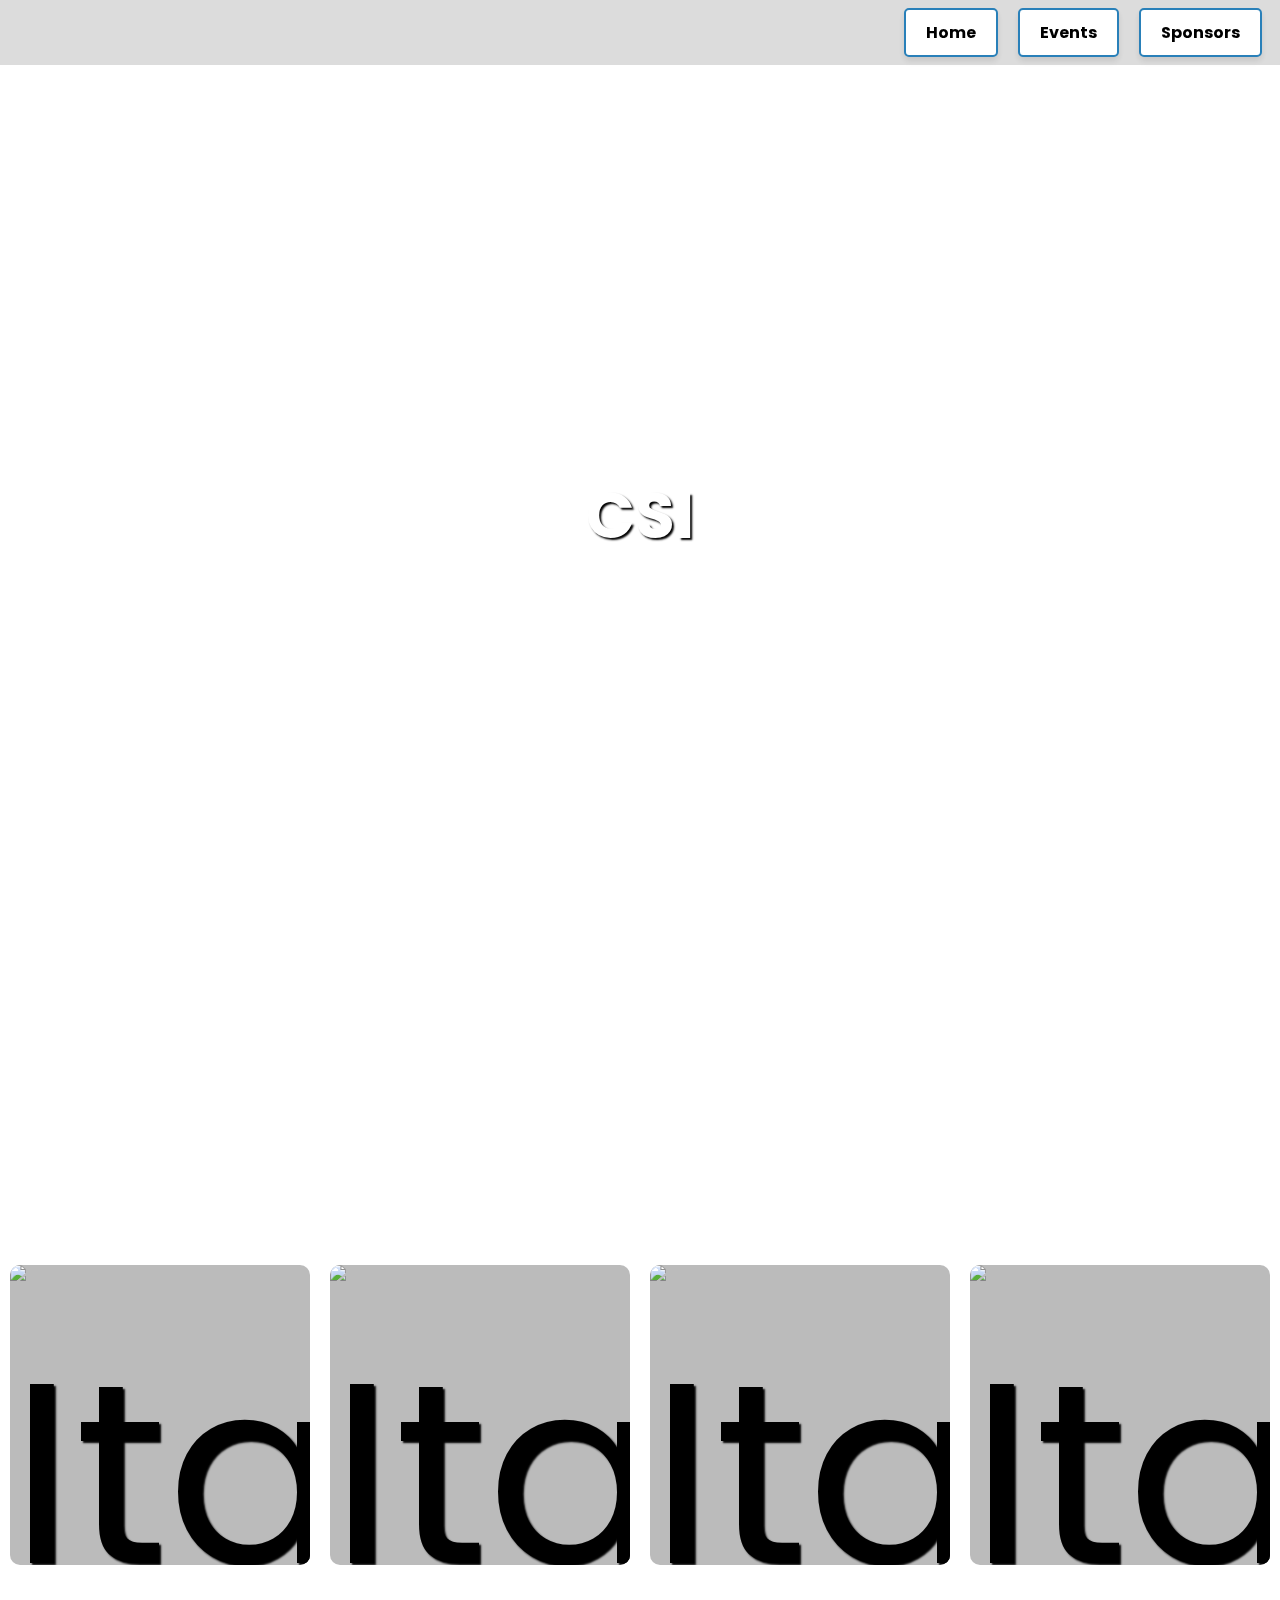
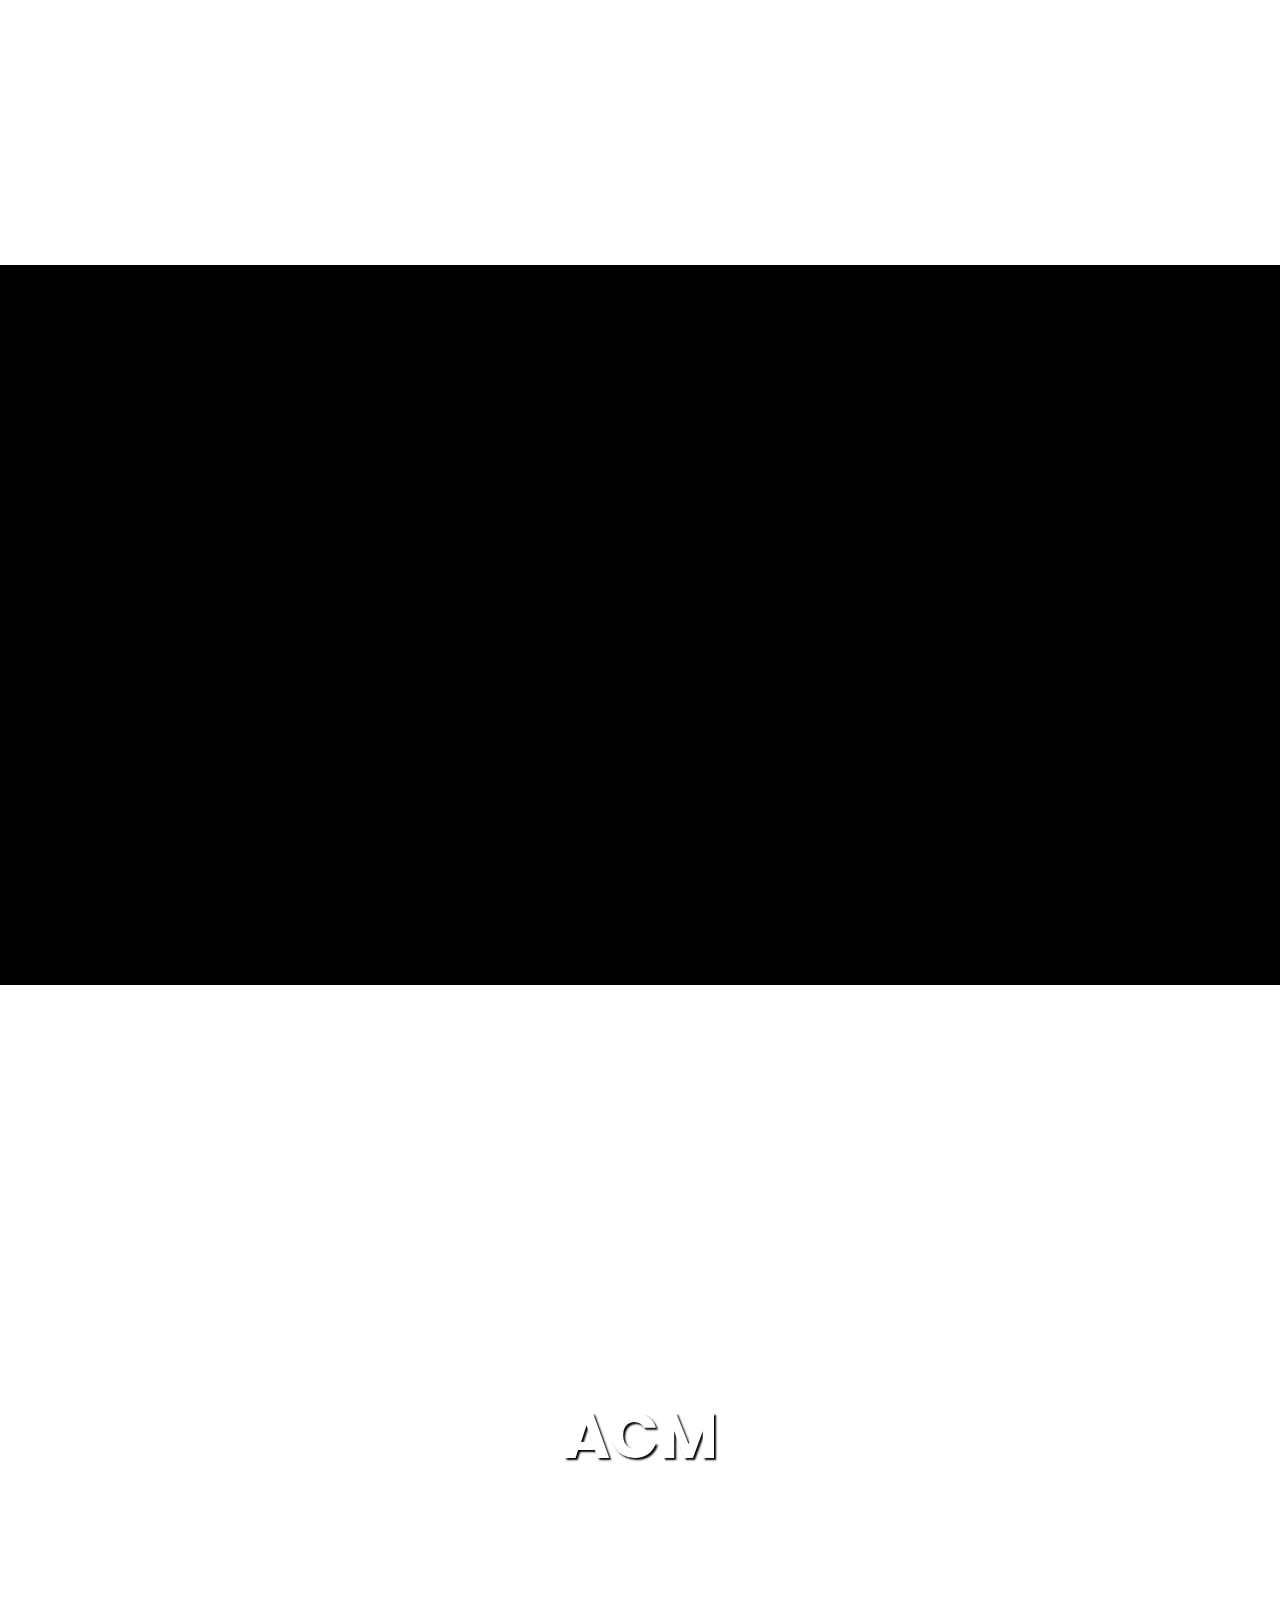
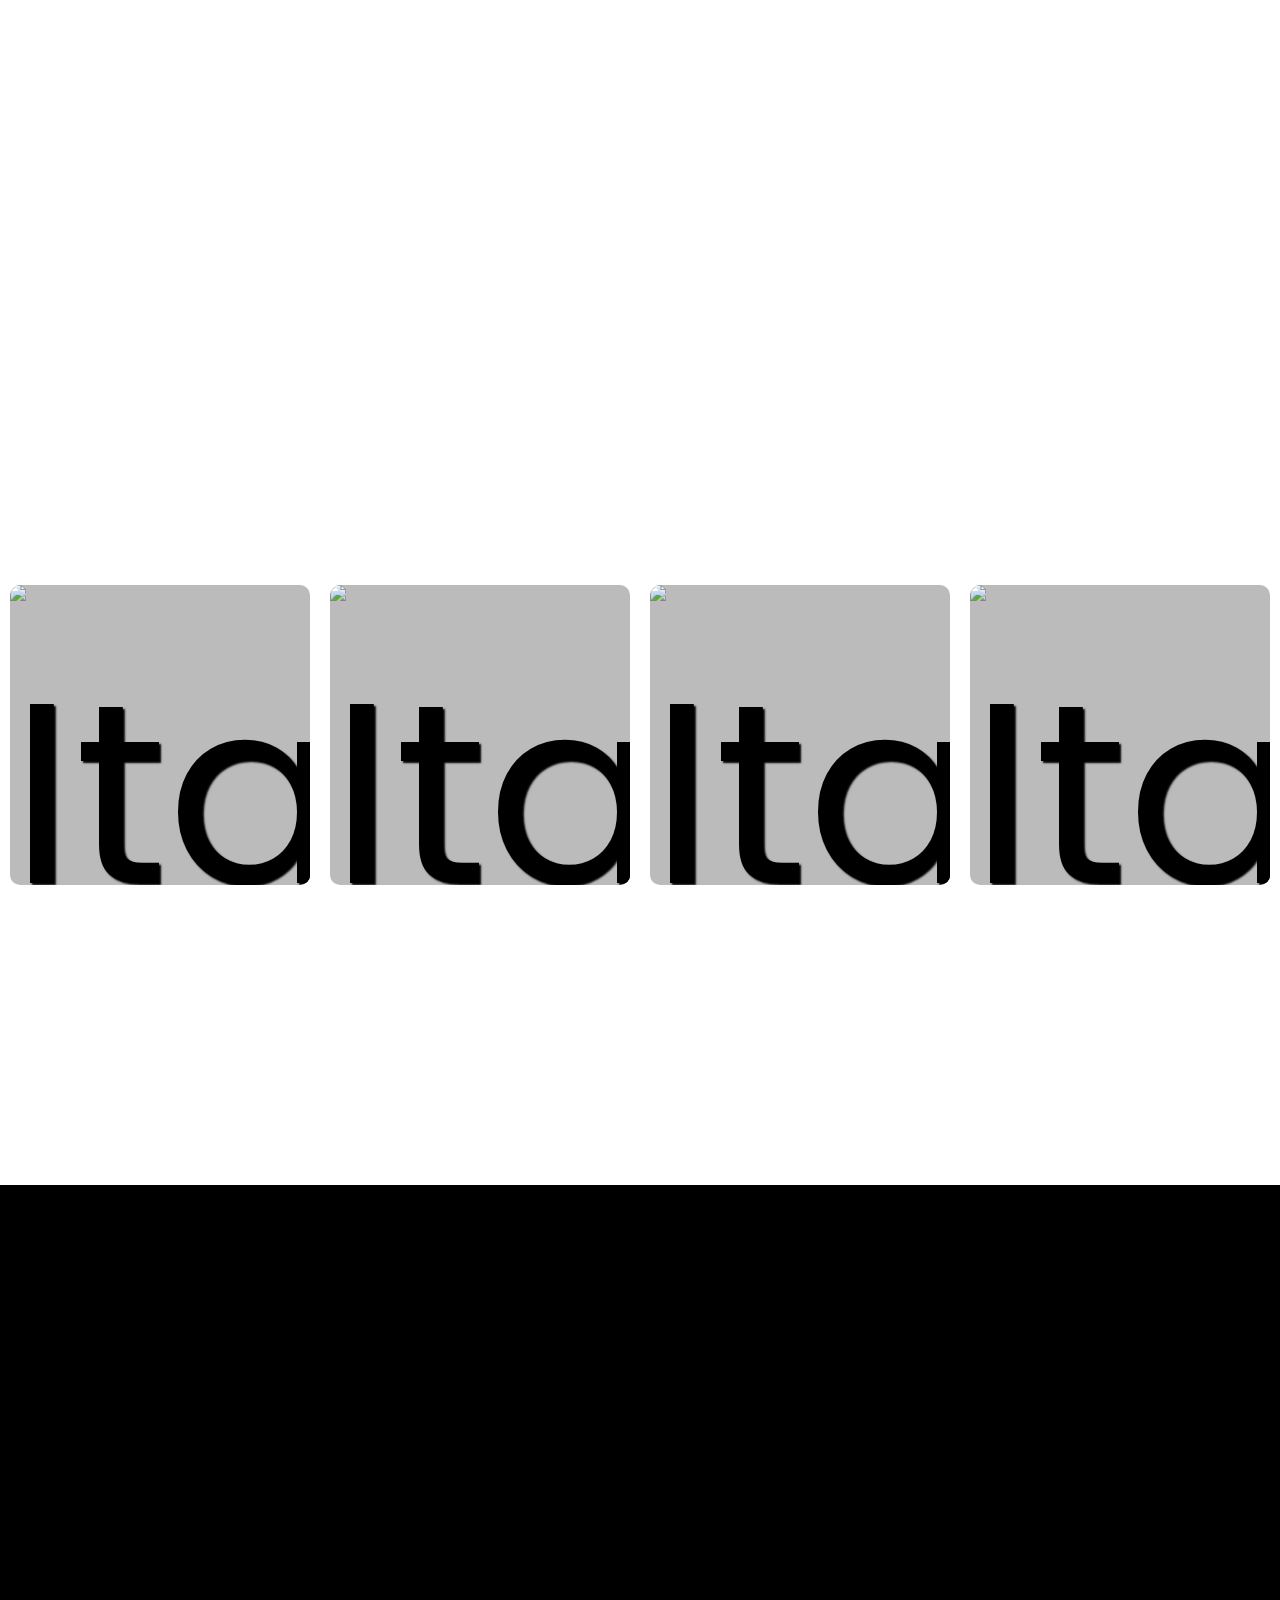
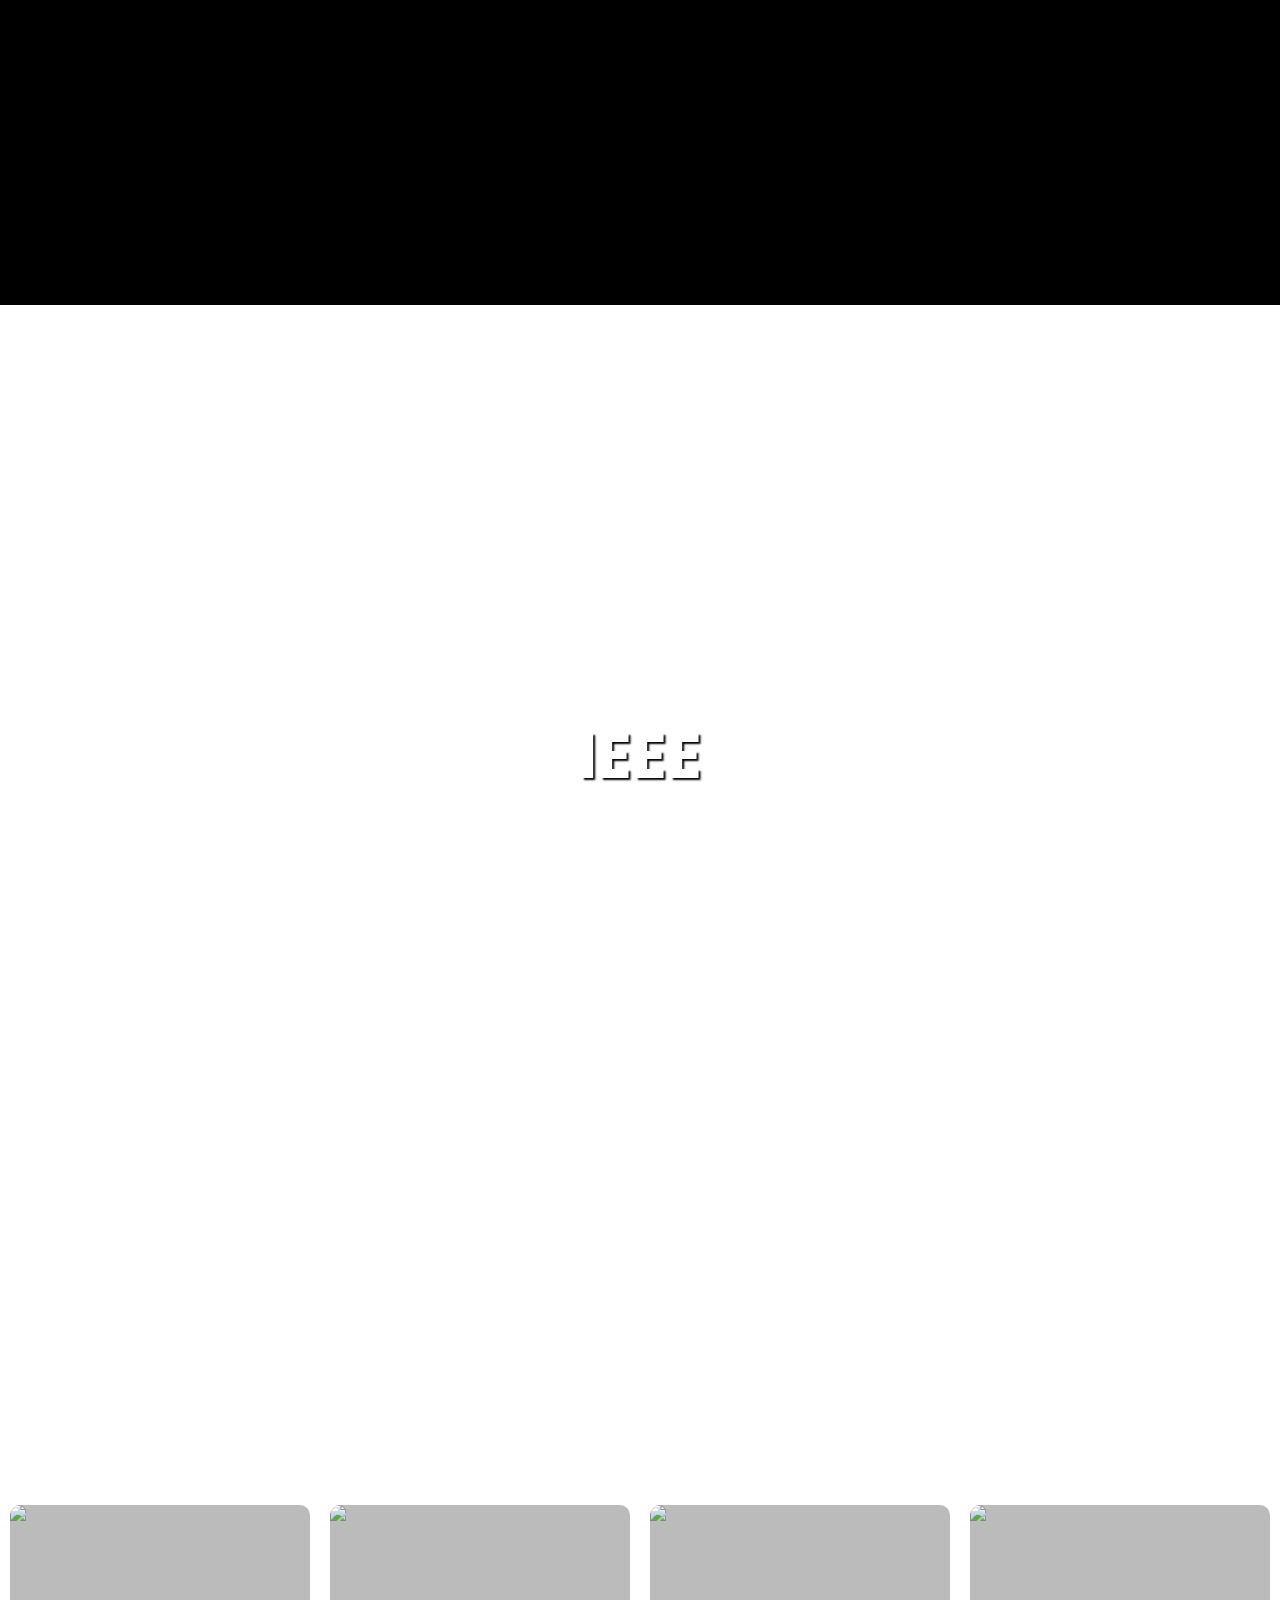
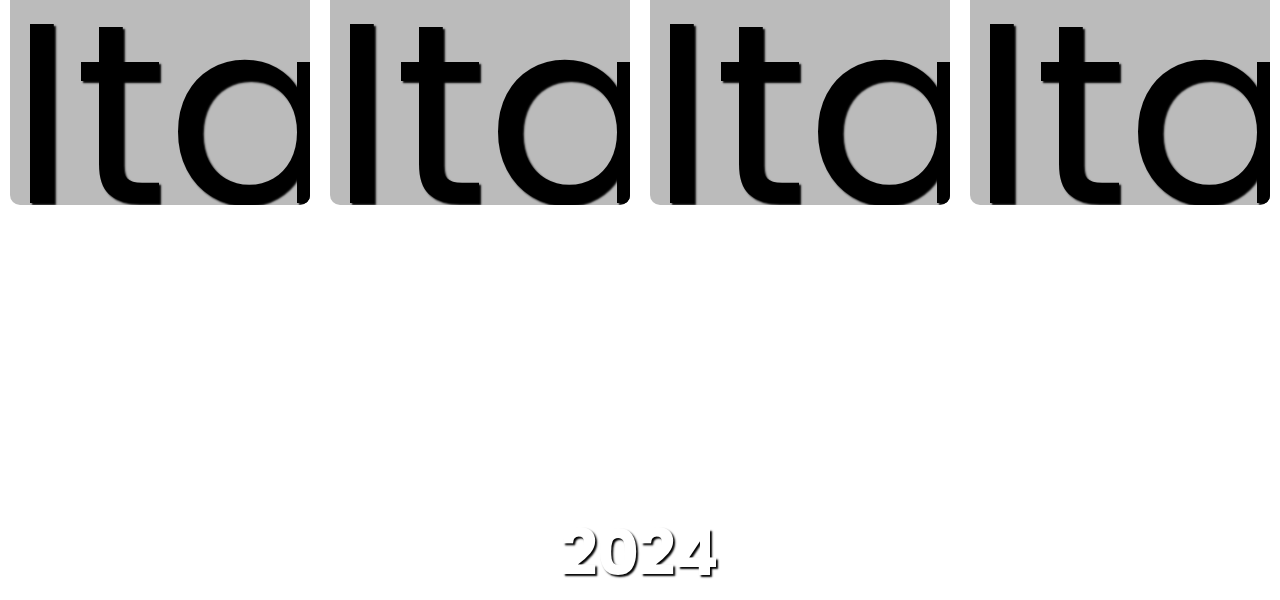
==== event.html @ f7db7319 "Add files via upload" ====
<!DOCTYPE html>
<html lang="en">

<head>
    <meta charset="UTF-8">
    <meta name="viewport" content="width=device-width, initial-scale=1.0">
    <title>Document</title>
    <link rel="stylesheet" href="event.css">
</head>

<body>
    <nav class="nav-bar">
        <a href="index.html" class="nav-button">Home</a>
        <a href="event.html" class="nav-button">Events</a>
        <a href="#contact" class="nav-button">Sponsors</a>
    </nav>
    <div class="bg-1">
        <h1 style="align-items: center; justify-content: center;">CSI</h1>
    </div>
    <div class="bg-1">
        <div class="flip-card">
            <div class="flip-card-inner">
                <div class="flip-card-front">
                    <img src="images/banner_0.png" alt="Italian Trulli" class="card-image">
                </div>
                <div class="flip-card-back">
                    <h3 class="card-title">Italian Trulli</h3>
                    <p class="card-description">This is a description for Italian Trulli.</p>
                    <a href="https://www.example.com" target="_blank" class="btn-link">Register Now</a>
                </div>
            </div>
        </div>
        <div class="flip-card">
            <div class="flip-card-inner">
                <div class="flip-card-front">
                    <img src="images/banner_0.png" alt="Italian Trulli" class="card-image">
                </div>
                <div class="flip-card-back">
                    <h3 class="card-title">Italian Trulli</h3>
                    <p class="card-description">This is a description for Italian Trulli.</p>
                    <a href="https://www.example.com" target="_blank" class="btn-link">Register Now</a>
                </div>
            </div>
        </div>
        <div class="flip-card">
            <div class="flip-card-inner">
                <div class="flip-card-front">
                    <img src="images/banner_0.png" alt="Italian Trulli" class="card-image">
                </div>
                <div class="flip-card-back">
                    <h3 class="card-title">Italian Trulli</h3>
                    <p class="card-description">This is a description for Italian Trulli.</p>
                    <a href="https://www.example.com" target="_blank" class="btn-link">Register Now</a>
                </div>
            </div>
        </div>
        <div class="flip-card">
            <div class="flip-card-inner">
                <div class="flip-card-front">
                    <img src="images/banner_0.png" alt="Italian Trulli" class="card-image">
                </div>
                <div class="flip-card-back">
                    <h3 class="card-title">Italian Trulli</h3>
                    <p class="card-description">This is a description for Italian Trulli.</p>
                    <a href="https://www.example.com" target="_blank" class="btn-link">Register Now</a>
                </div>
            </div>
        </div>

    </div>
    <div class="bg-100">
        <h1>ㅤㅤㅤㅤㅤ</h1>
    </div>

    <div class="bg-2">
        <h1>ACM</h1>
    </div>
    <div class="bg-2">
        <div class="flip-card">
            <div class="flip-card-inner">
                <div class="flip-card-front">
                    <img src="images/banner_0.png" alt="Italian Trulli" class="card-image">
                </div>
                <div class="flip-card-back">
                    <h3 class="card-title">Italian Trulli</h3>
                    <p class="card-description">This is a description for Italian Trulli.</p>
                    <a href="https://www.example.com" target="_blank" class="btn-link">Register Now</a>
                </div>
            </div>
        </div>
        <div class="flip-card">
            <div class="flip-card-inner">
                <div class="flip-card-front">
                    <img src="images/banner_0.png" alt="Italian Trulli" class="card-image">
                </div>
                <div class="flip-card-back">
                    <h3 class="card-title">Italian Trulli</h3>
                    <p class="card-description">This is a description for Italian Trulli.</p>
                    <a href="https://www.example.com" target="_blank" class="btn-link">Register Now</a>
                </div>
            </div>
        </div>
        <div class="flip-card">
            <div class="flip-card-inner">
                <div class="flip-card-front">
                    <img src="images/banner_0.png" alt="Italian Trulli" class="card-image">
                </div>
                <div class="flip-card-back">
                    <h3 class="card-title">Italian Trulli</h3>
                    <p class="card-description">This is a description for Italian Trulli.</p>
                    <a href="https://www.example.com" target="_blank" class="btn-link">Register Now</a>
                </div>
            </div>
        </div>
        <div class="flip-card">
            <div class="flip-card-inner">
                <div class="flip-card-front">
                    <img src="images/banner_0.png" alt="Italian Trulli" class="card-image">
                </div>
                <div class="flip-card-back">
                    <h3 class="card-title">Italian Trulli</h3>
                    <p class="card-description">This is a description for Italian Trulli.</p>
                    <a href="https://www.example.com" target="_blank" class="btn-link">Register Now</a>
                </div>
            </div>
        </div>
    </div>


    <div class="bg-100">
        <h1>ㅤㅤㅤㅤㅤ</h1>
    </div>

    <div class="bg-3">
        <h1>IEEE</h1>
    </div>
    <div class="bg-3">
        <div class="flip-card">
            <div class="flip-card-inner">
                <div class="flip-card-front">
                    <img src="images/banner_0.png" alt="Italian Trulli" class="card-image">
                </div>
                <div class="flip-card-back">
                    <h3 class="card-title">Italian Trulli</h3>
                    <p class="card-description">This is a description for Italian Trulli.</p>
                    <a href="https://www.example.com" target="_blank" class="btn-link">Register Now</a>
                </div>
            </div>
        </div>
        <div class="flip-card">
            <div class="flip-card-inner">
                <div class="flip-card-front">
                    <img src="images/banner_0.png" alt="Italian Trulli" class="card-image">
                </div>
                <div class="flip-card-back">
                    <h3 class="card-title">Italian Trulli</h3>
                    <p class="card-description">This is a description for Italian Trulli.</p>
                    <a href="https://www.example.com" target="_blank" class="btn-link">Register Now</a>
                </div>
            </div>
        </div>
        <div class="flip-card">
            <div class="flip-card-inner">
                <div class="flip-card-front">
                    <img src="images/banner_0.png" alt="Italian Trulli" class="card-image">
                </div>
                <div class="flip-card-back">
                    <h3 class="card-title">Italian Trulli</h3>
                    <p class="card-description">This is a description for Italian Trulli.</p>
                    <a href="https://www.example.com" target="_blank" class="btn-link">Register Now</a>
                </div>
            </div>
        </div>
        <div class="flip-card">
            <div class="flip-card-inner">
                <div class="flip-card-front">
                    <img src="images/banner_0.png" alt="Italian Trulli" class="card-image">
                </div>
                <div class="flip-card-back">
                    <h3 class="card-title">Italian Trulli</h3>
                    <p class="card-description">This is a description for Italian Trulli.</p>
                    <a href="https://www.example.com" target="_blank" class="btn-link">Register Now</a>
                </div>
            </div>
        </div>
    </div>

    <div class="bg-4">
        <h1>2024</h1>
    </div>
</body>

</html>
---- event.css ----
@import url('https://fonts.googleapis.com/css2?family=Poppins:ital,wght@0,100;0,200;0,300;0,400;0,500;0,600;0,700;0,800;0,900&display=swap');
* {
    margin: 0;
    padding: 0;
    box-sizing: border-box;
}

body {
    font-family: 'Poppins', sans-serif;
}

div {
    display: flex;
    align-items: center;
    justify-content: center;
    font-size: 2em;
    color: white;
    text-shadow: 2px 2px 2px black;
    background-attachment: fixed;
    background-position: center;
    background-repeat: no-repeat;
    background-size: cover;
}

.bg-1 {
    background-image: url('https://th.bing.com/th/id/R.819d5c82a6aa9894bc25c2234a254c2e?rik=Tk4MEn5%2fJBfR6w&riu=http%3a%2f%2fs2.favim.com%2forig%2f36%2fconcert-crowd-fireworks-gif-lights-Favim.com-292862.gif&ehk=dK7kgjhGy00y%2fvVKVnVgqMcScQu2GQjxgNcDdTOoFRk%3d&risl=&pid=ImgRaw&r=0');
    width: 100%;
    height: 100vh;
    display: flex;
    flex-wrap: wrap;
    gap: 20px;
}

.bg-2 {
    background-image: url('https://i.pinimg.com/originals/ce/d2/d0/ced2d0cc1832708a6a1ee95df0e285a1.gif');
    width: 100%;
    height: 100vh;
    display: flex;
    flex-wrap: wrap;
    gap: 20px;
}

.bg-3 {
    background-image: url('https://i.gifer.com/QPku.gif');
    width: 100%;
    height: 100vh;
    display: flex;
    flex-wrap: wrap;
    gap: 20px;
}

.bg-100 {
    background-color: rgb(0, 0, 0);
    width: 100%;
    height: 80vh;
}

.flip-card {
    background-color: transparent;
    width: calc(25% - 20px);
    height: 300px;
    perspective: 1000px;
    /* Define the perspective for the 3D effect */
    border-radius: 10px;
    /* Add border-radius for rounded edges */
}

.flip-card-inner {
    position: relative;
    width: 100%;
    height: 100%;
    text-align: center;
    transition: transform 0.8s;
    transform-style: preserve-3d;
    /* Keep the 3D transform effect for front and back */
}

.flip-card:hover .flip-card-inner {
    transform: rotateY(180deg);
    /* Rotate the card on hover */
}

.flip-card-front,
.flip-card-back {
    position: absolute;
    width: 100%;
    height: 100%;
    backface-visibility: hidden;
    /* Hide the back face of the card when flipped */
    border-radius: 10px;
    /* Round the corners for both front and back */
    overflow: hidden;
}

.flip-card-front {
    background-color: #bbb;
    color: black;
}

.flip-card-back {
    background: linear-gradient(to bottom, #33ccff 0%, #ff99cc 100%);
    color: white;
    transform: rotateY(180deg);
    /* Rotate the back face 180 degrees */
    display: flex;
    flex-direction: column;
    justify-content: center;
    align-items: center;
}

.card-image {
    width: 100%;
    height: 100%;
    border-radius: 10px 10px 0 0;
}

.card-title {
    font-size: 1.5rem;
    font-weight: bold;
    margin-bottom: 10px;
}

.card-description {
    font-size: 1rem;
    color: #fff;
    padding: 0 15px;
    text-align: center;
}

.btn-link {
    font-size: 1rem;
    color: #fff;
    padding: 0 15px;
    text-align: center;
    display: inline-block;
    padding: 10px 20px;
    font-size: 16px;
    /* background-color: #3498db; */
    text-decoration: none;
    border-radius: 5px;
    transition: background-color 0.3s ease;
    background-color: #000000;
    border-radius: 4px;
    cursor: pointer;
    padding: 15px 30px;
    font-size: 18px;
    font-weight: bold;
    letter-spacing: 1px;
    border: none;
}

.btn-link:hover {
    background-color: #2980b9;
    background-image: linear-gradient(90deg, #53cbef 0%, #dcc66c 50%, #ffa3b6 75%, #53cbef 100%);
    animation: slidernbw 5s linear infinite;
    color: #ffffff;
}

@keyframes slidernbw {
    to {
        background-position: 20vw;
    }
}

.nav-bar {
    display: flex;
    justify-content: right;
    padding: 20px 0;
    position: sticky;
    top: 0;
    z-index: 1000;
    background-color: rgba(0, 0, 0, 0.139);
    /* Transparent black */
    padding: 8px;
}

.nav-button {
    padding: 10px 20px;
    margin: 0 10px;
    background-color: #ffffff;
    color: rgb(0, 0, 0);
    border: 2px solid #2980b9;
    /* Added a border with a nice color */
    border-radius: 5px;
    cursor: pointer;
    transition: background-color 0.3s, transform 0.3s;
    /* Added transform transition */
    font-size: 16px;
    /* Increased font size */
    font-weight: bold;
    /* Bold text */
    box-shadow: 0 4px 6px rgba(0, 0, 0, 0.1);
    /* Soft shadow for depth */
    text-decoration: none;
    /* Remove underline */
}

.nav-button:hover {
    background-color: #2980b9;
    /* Change background on hover */
    color: #ffffff;
    /* Change text color on hover */
    transform: translateY(-2px);
    /* Slight lift on hover */
}

.nav-button:active {
    transform: translateY(0);
    /* Return to original position on click */
    box-shadow: 0 2px 4px rgba(0, 0, 0, 0.2);
    /* Deeper shadow on click */
}
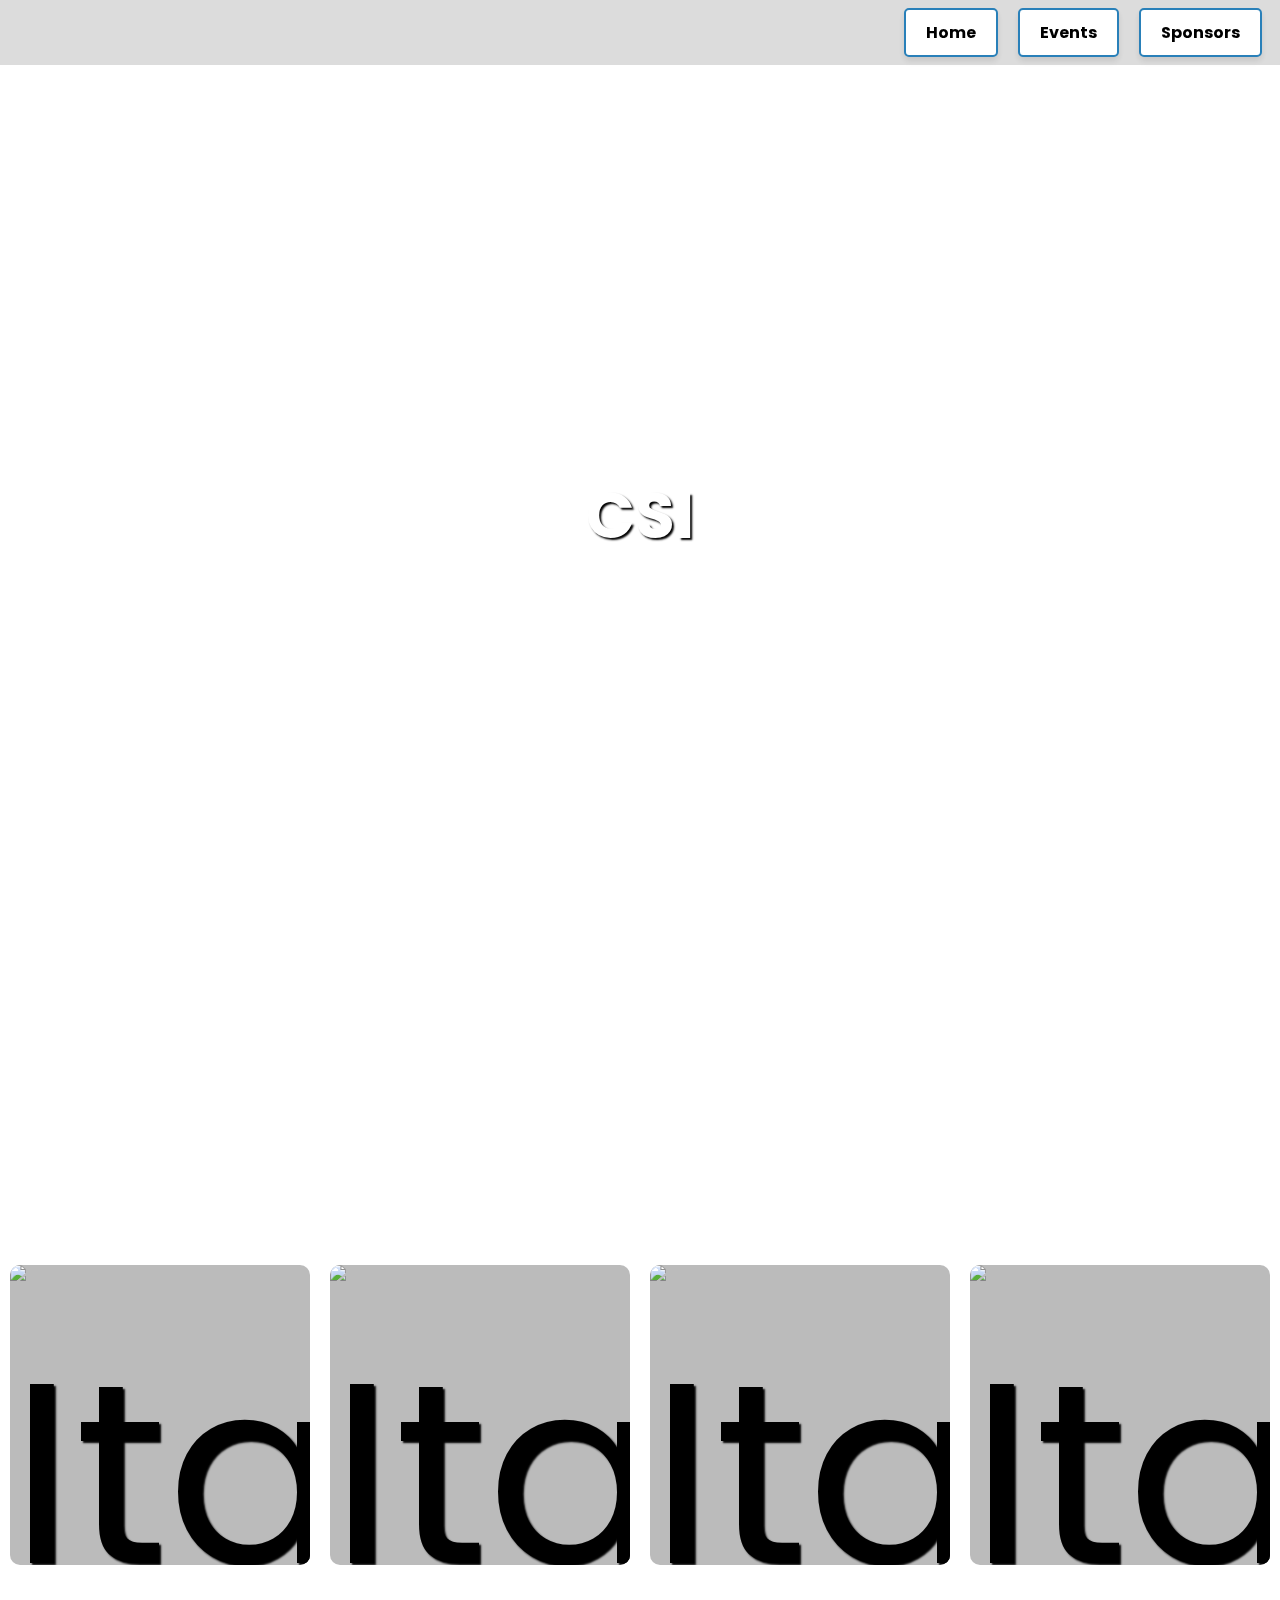
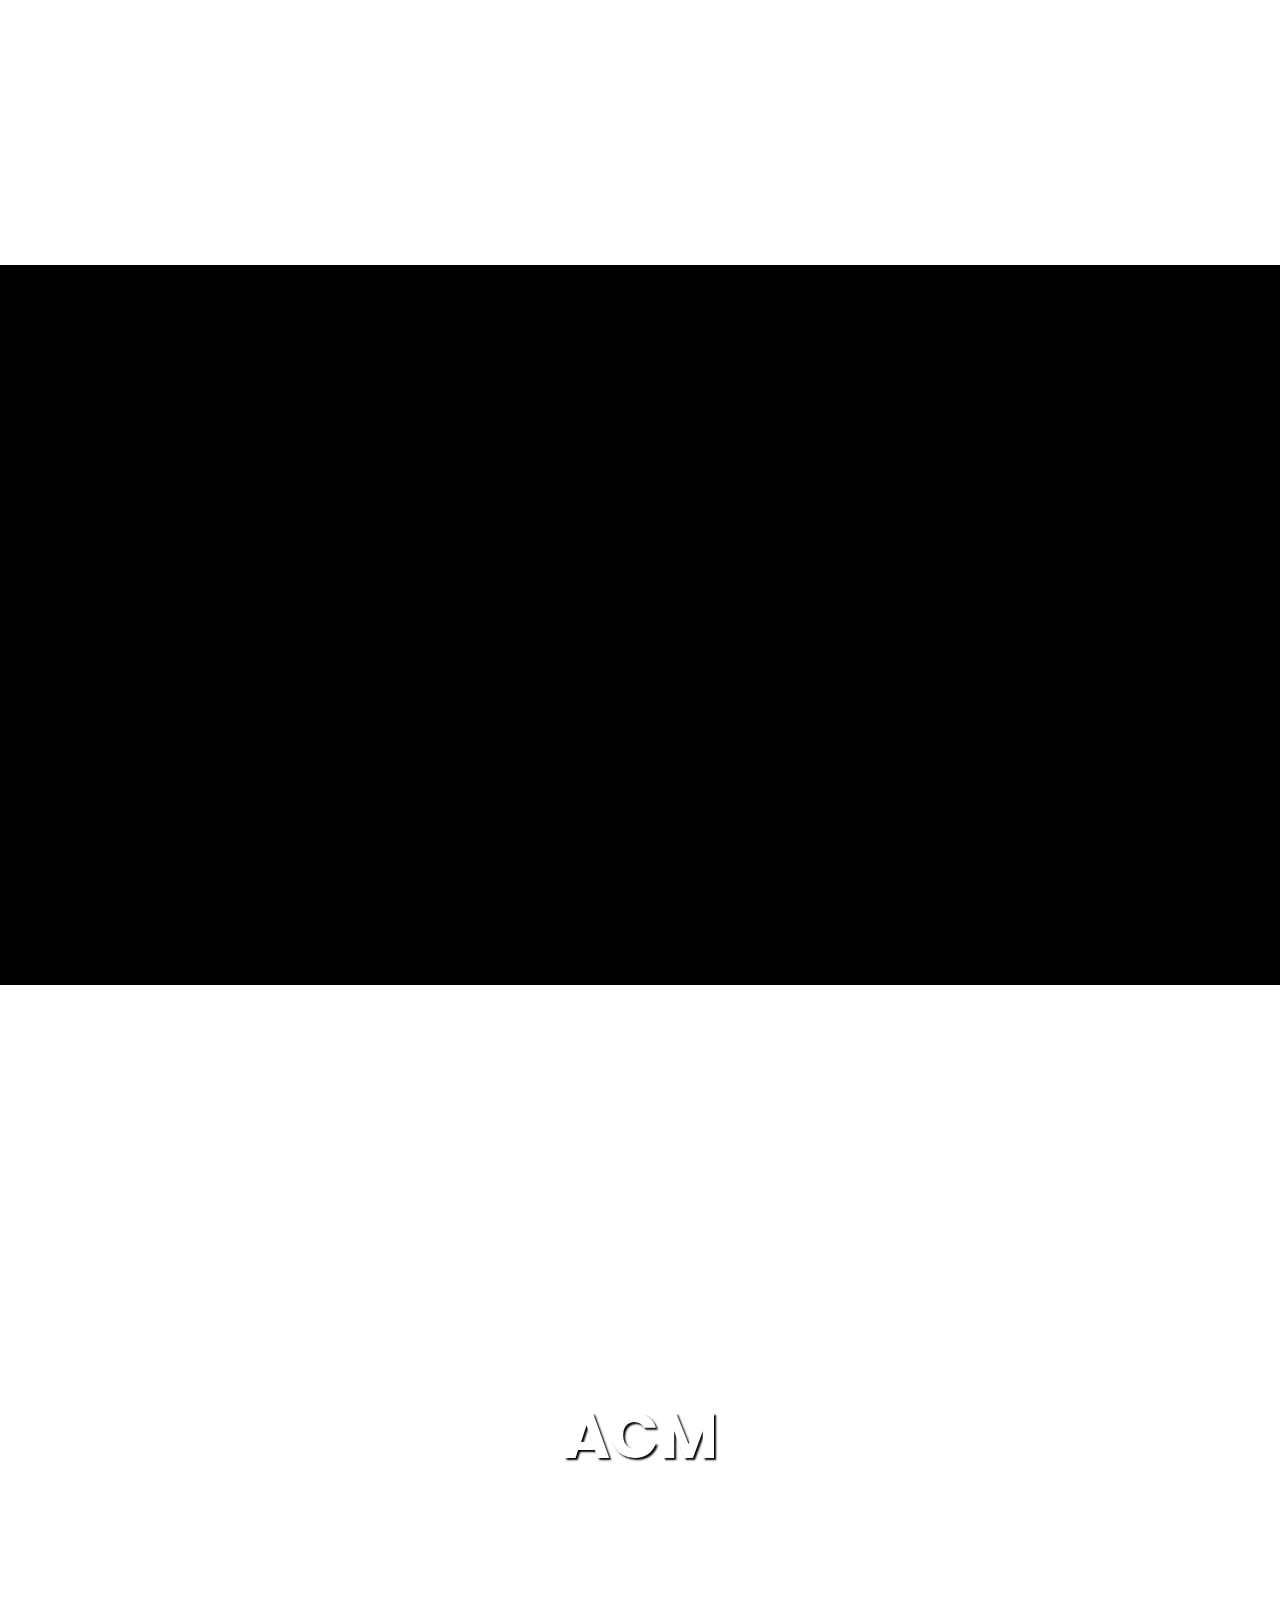
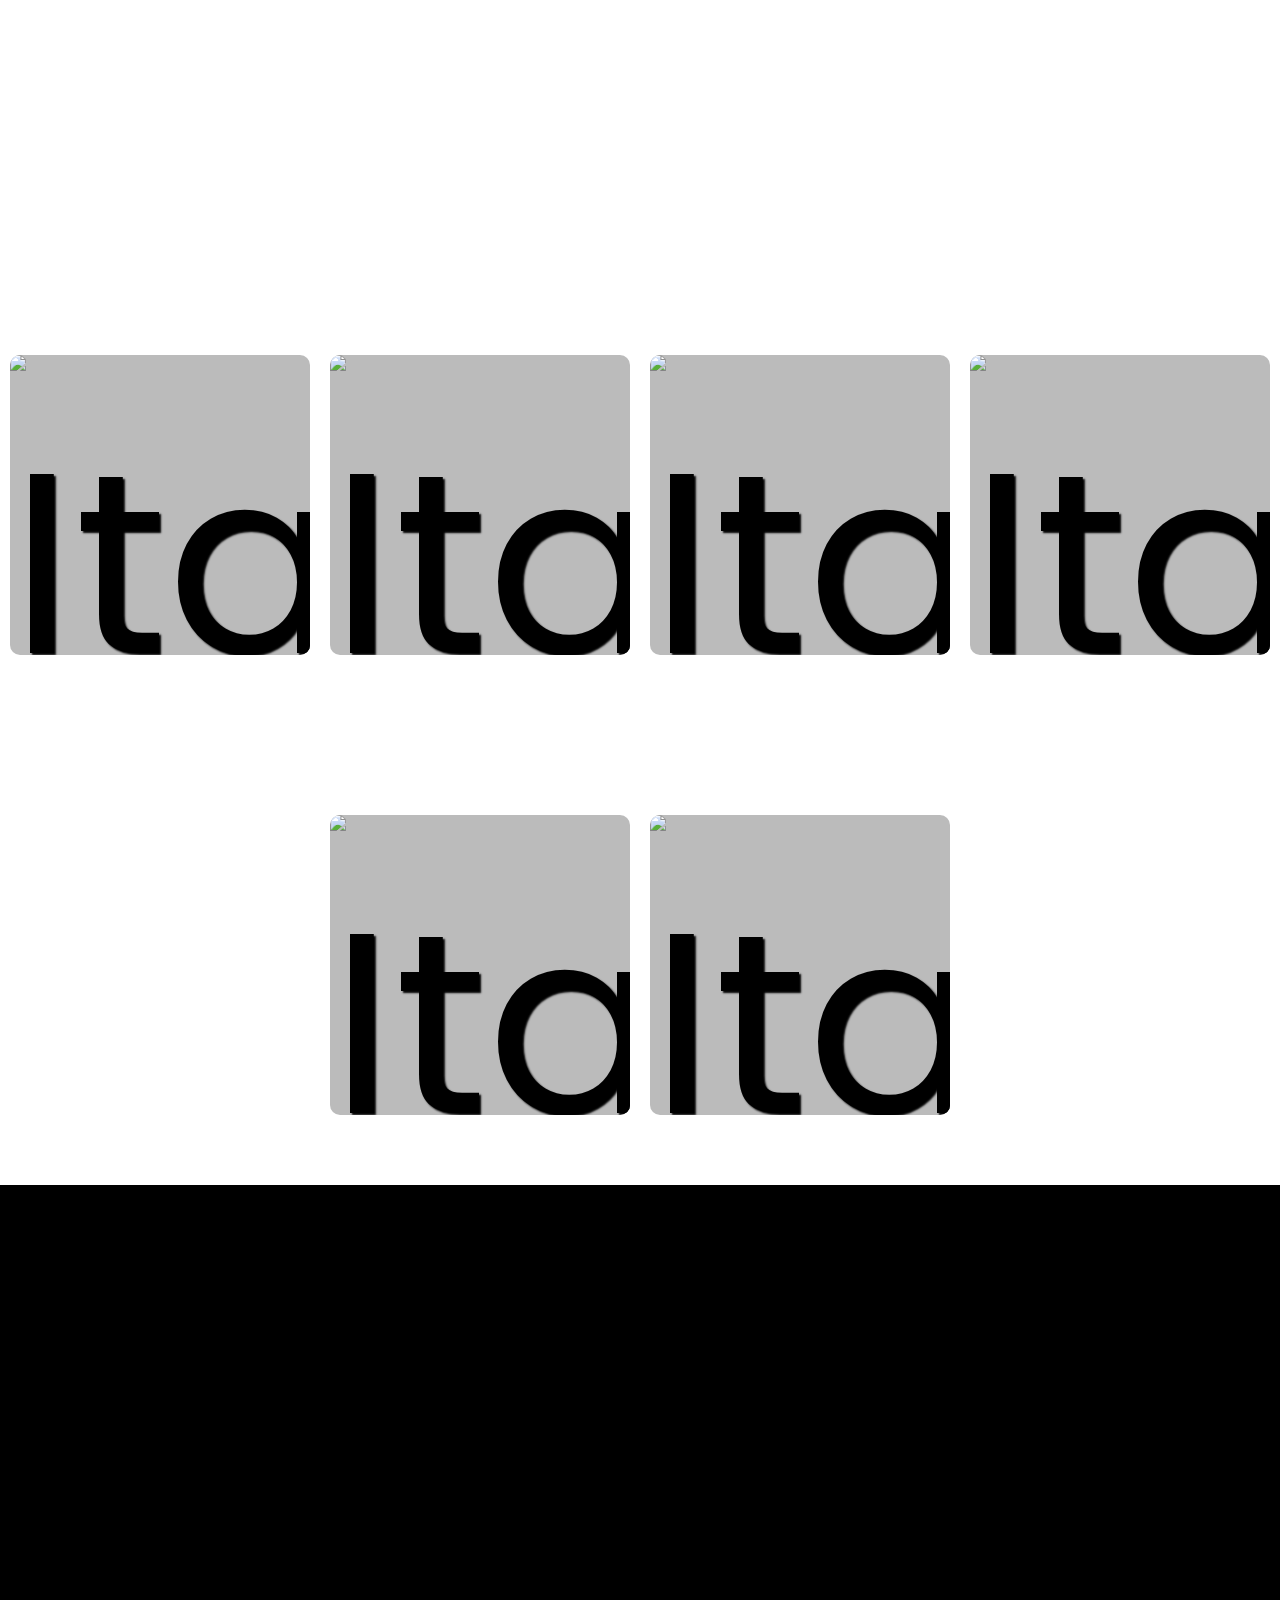
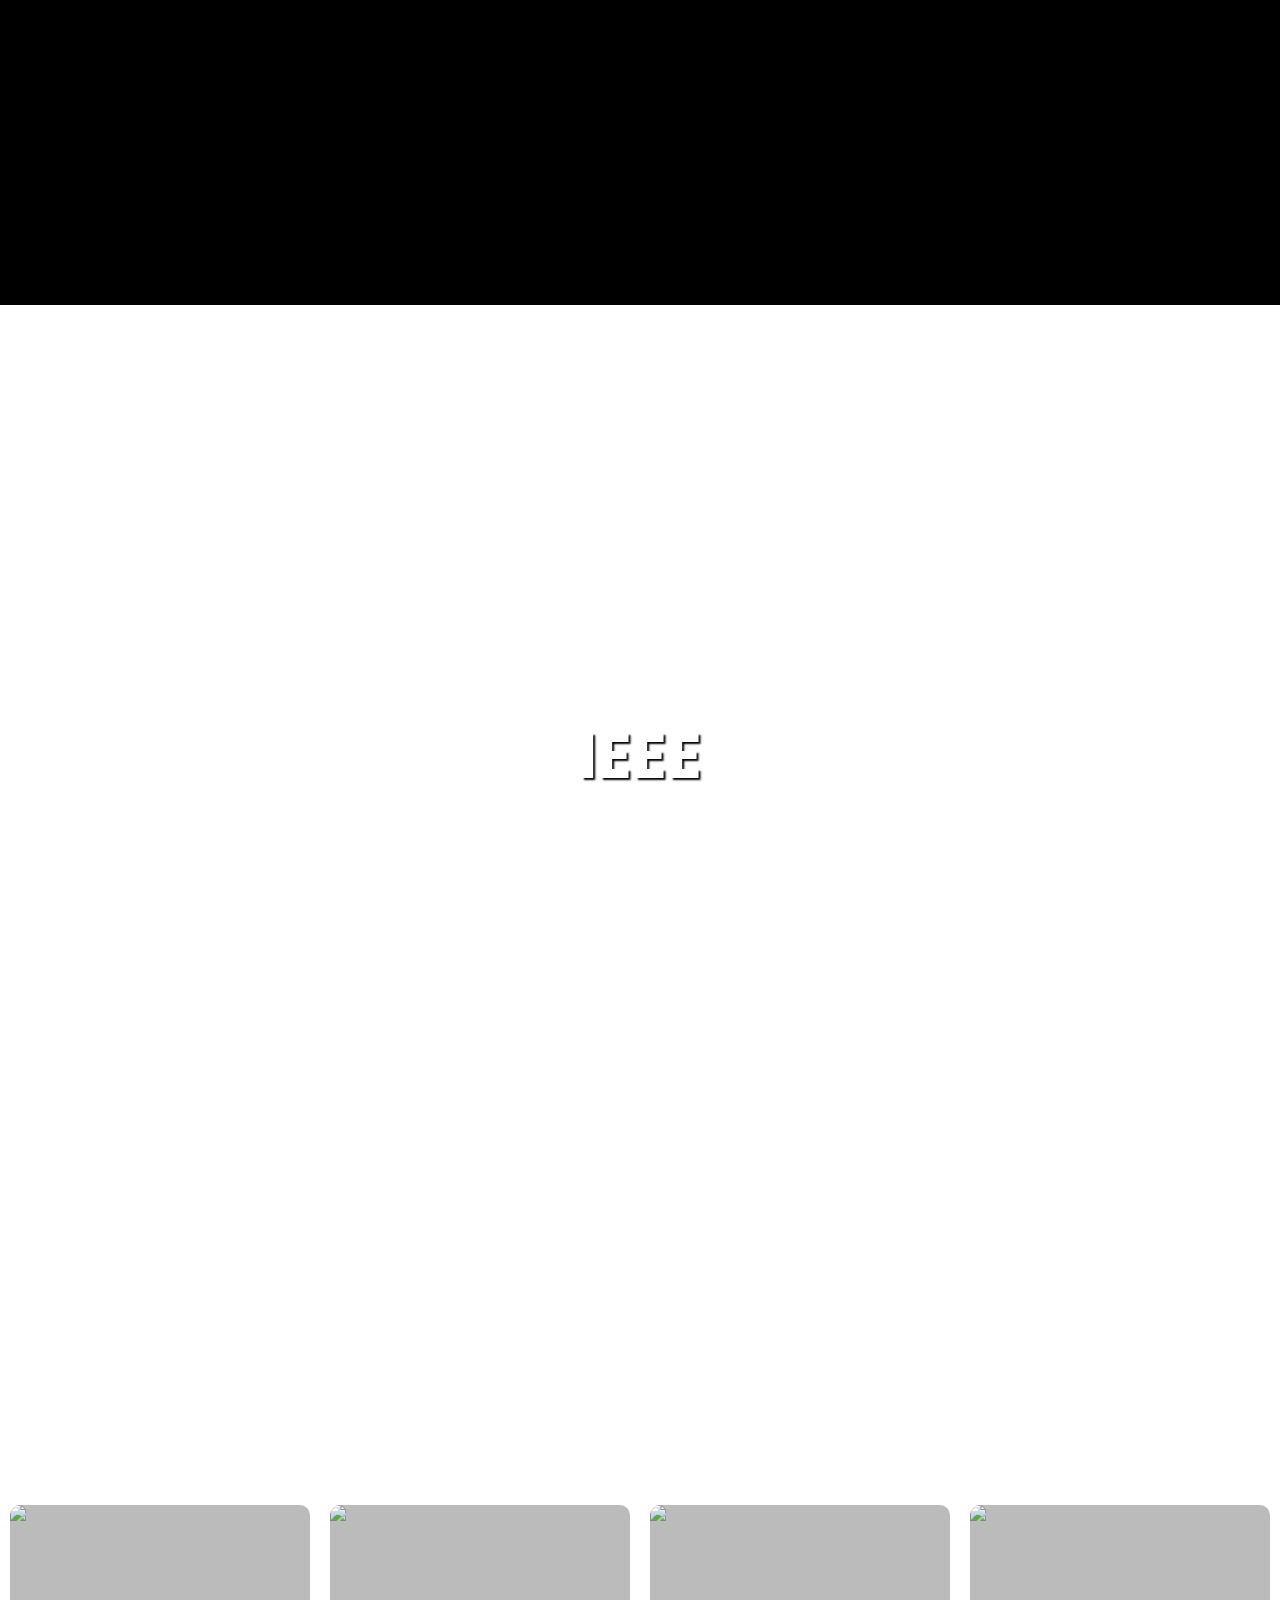
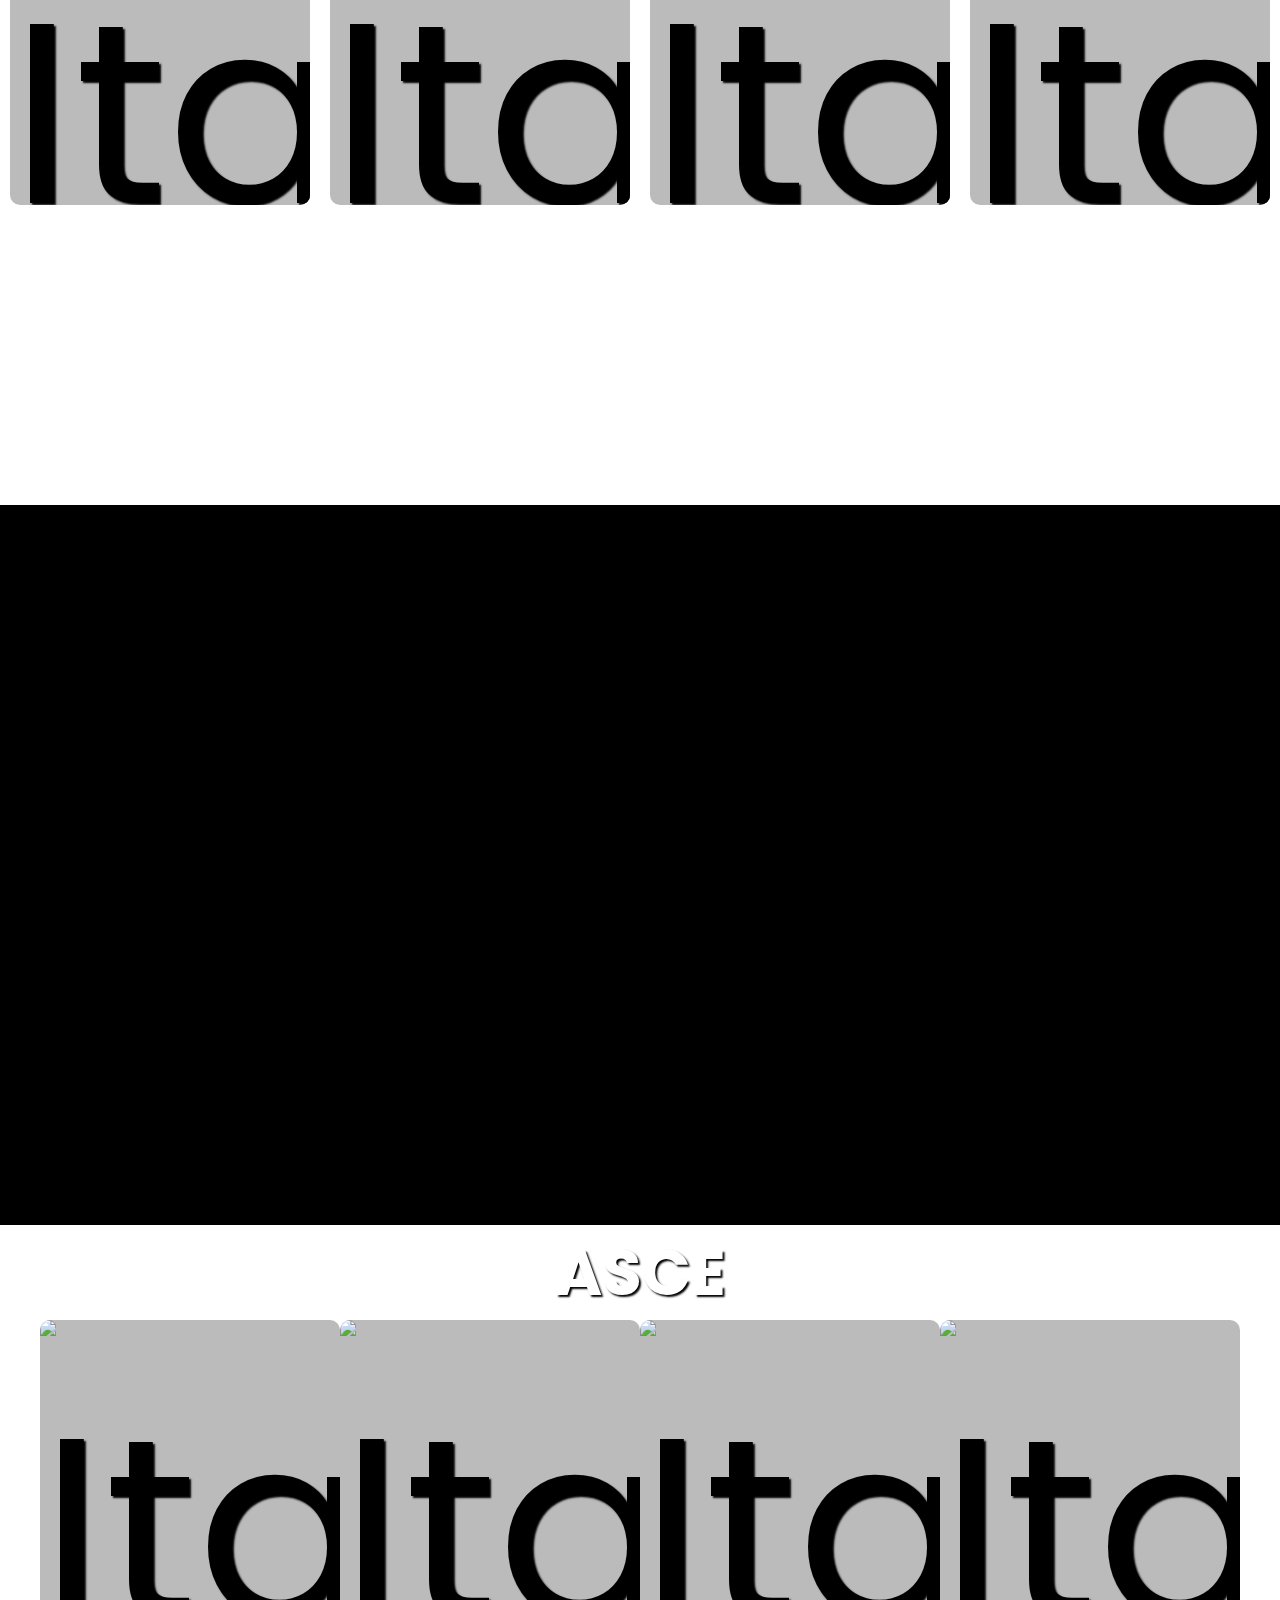
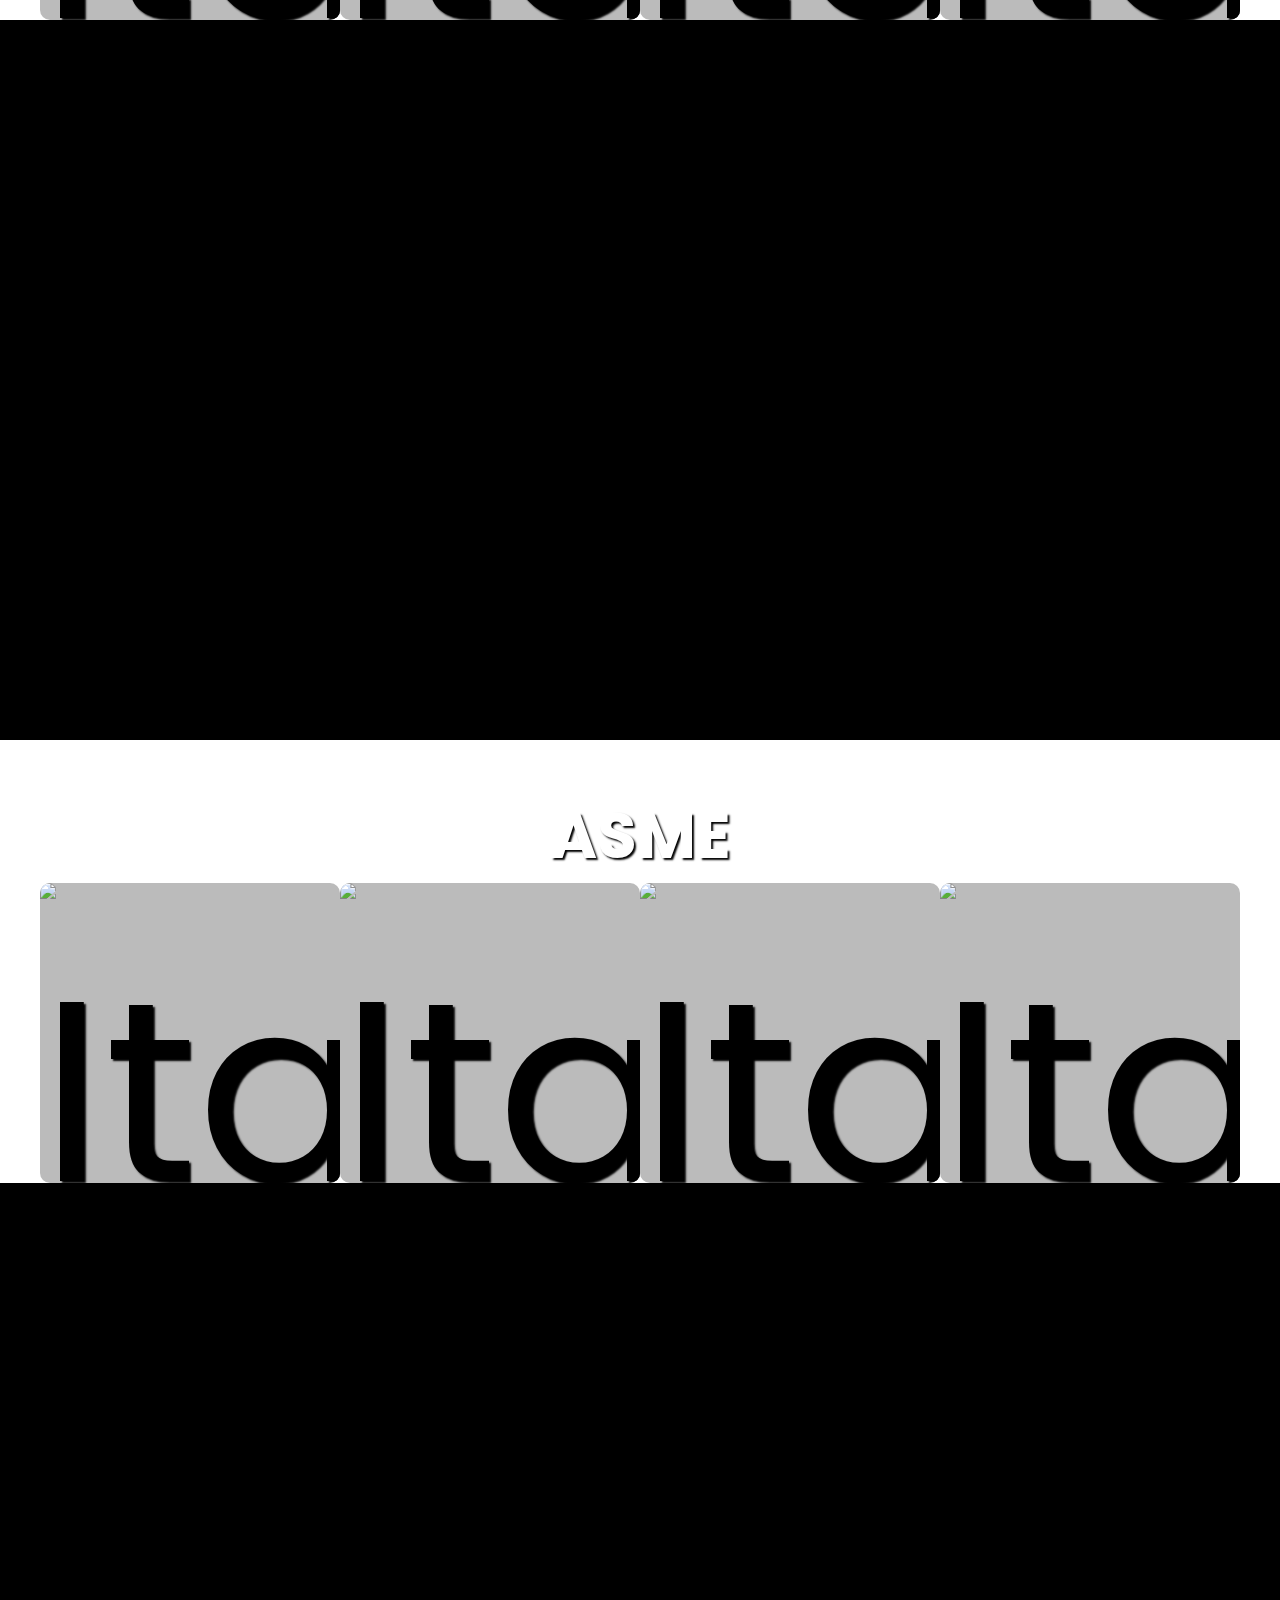
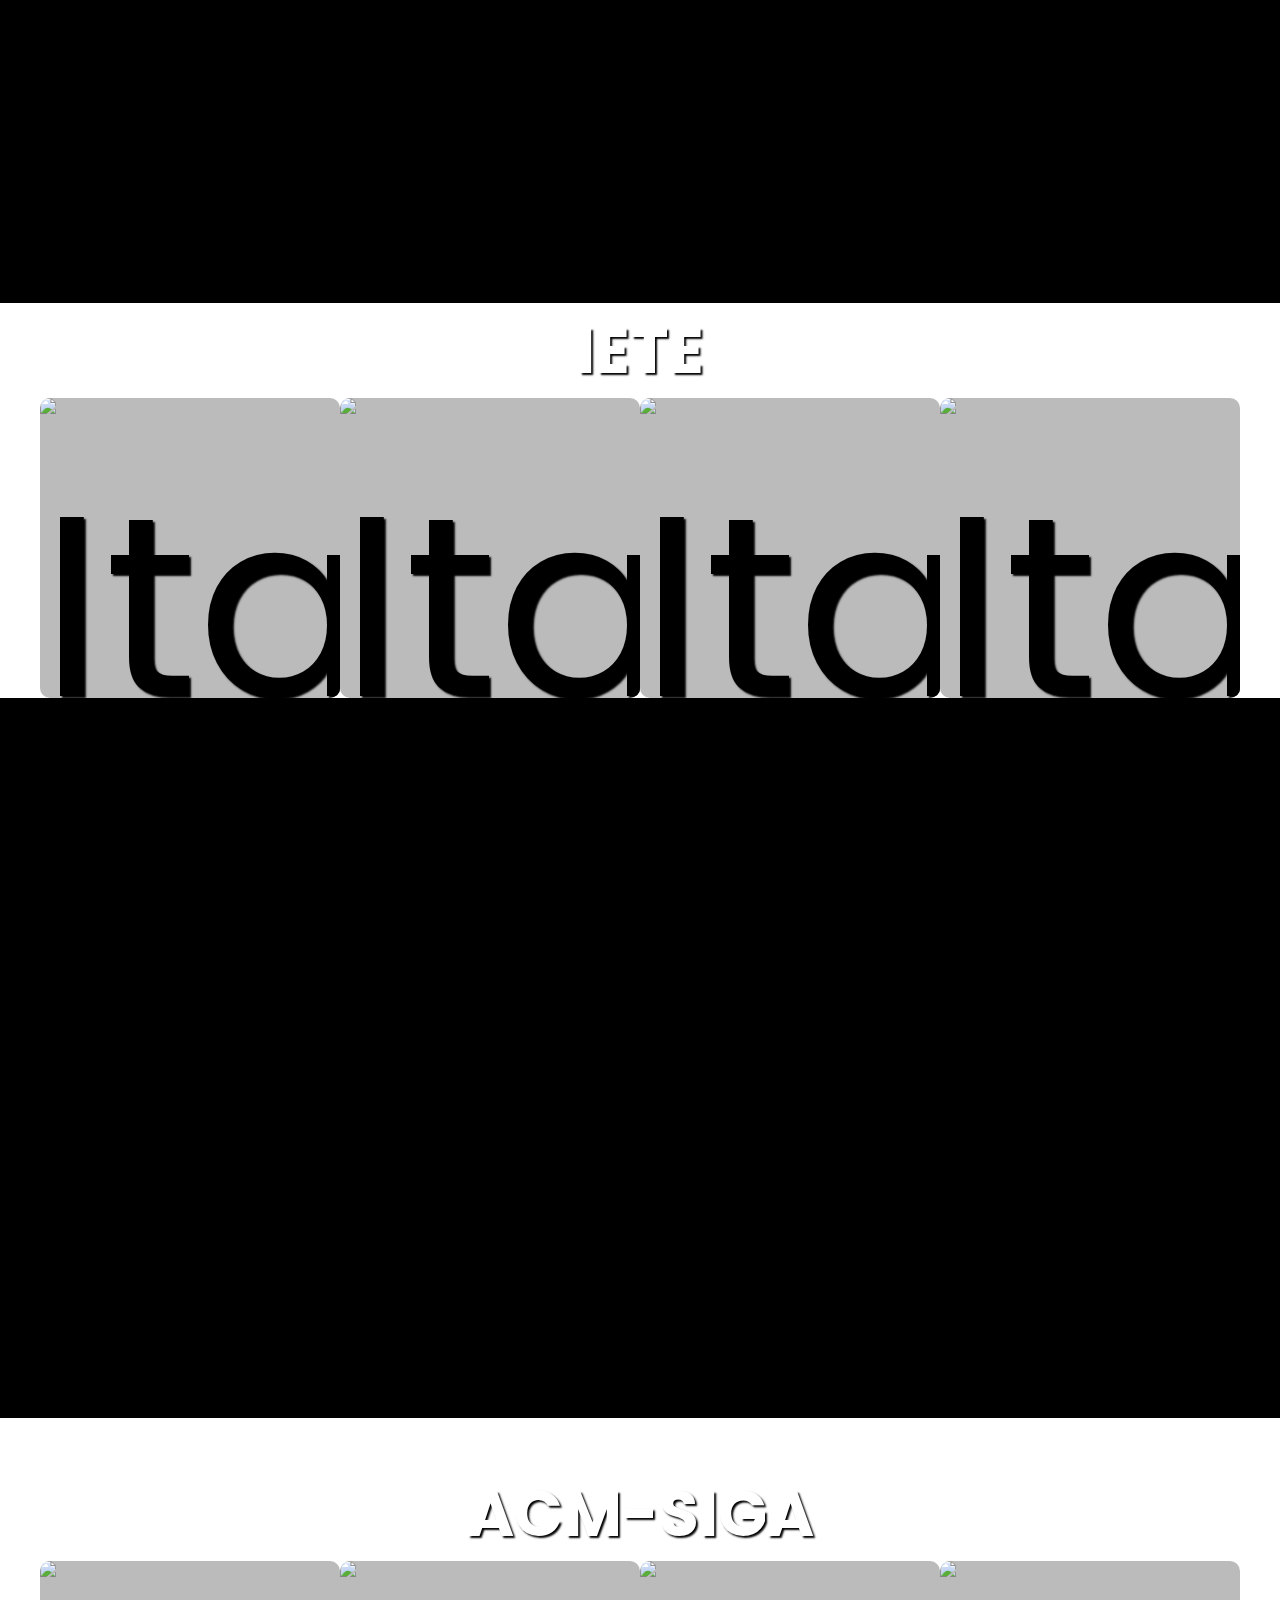
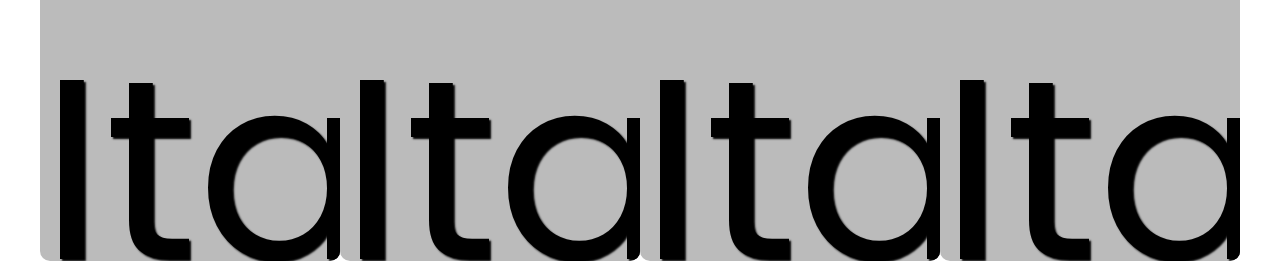
==== commit 9ef8977d: "Update event.html" ====
--- a/event.html
+++ b/event.html
@@ -79,47 +79,95 @@
         <div class="flip-card">
             <div class="flip-card-inner">
                 <div class="flip-card-front">
-                    <img src="images/banner_0.png" alt="Italian Trulli" class="card-image">
-                </div>
-                <div class="flip-card-back">
-                    <h3 class="card-title">Italian Trulli</h3>
-                    <p class="card-description">This is a description for Italian Trulli.</p>
-                    <a href="https://www.example.com" target="_blank" class="btn-link">Register Now</a>
-                </div>
-            </div>
-        </div>
-        <div class="flip-card">
-            <div class="flip-card-inner">
-                <div class="flip-card-front">
-                    <img src="images/banner_0.png" alt="Italian Trulli" class="card-image">
-                </div>
-                <div class="flip-card-back">
-                    <h3 class="card-title">Italian Trulli</h3>
-                    <p class="card-description">This is a description for Italian Trulli.</p>
-                    <a href="https://www.example.com" target="_blank" class="btn-link">Register Now</a>
-                </div>
-            </div>
-        </div>
-        <div class="flip-card">
-            <div class="flip-card-inner">
-                <div class="flip-card-front">
-                    <img src="images/banner_0.png" alt="Italian Trulli" class="card-image">
-                </div>
-                <div class="flip-card-back">
-                    <h3 class="card-title">Italian Trulli</h3>
-                    <p class="card-description">This is a description for Italian Trulli.</p>
-                    <a href="https://www.example.com" target="_blank" class="btn-link">Register Now</a>
-                </div>
-            </div>
-        </div>
-        <div class="flip-card">
-            <div class="flip-card-inner">
-                <div class="flip-card-front">
-                    <img src="images/banner_0.png" alt="Italian Trulli" class="card-image">
-                </div>
-                <div class="flip-card-back">
-                    <h3 class="card-title">Italian Trulli</h3>
-                    <p class="card-description">This is a description for Italian Trulli.</p>
+                    <img src="https://media.geeksforgeeks.org/wp-content/uploads/20190902105053/Debugging-Tips-To-Get-Better-At-It.png" alt="Italian Trulli" class="card-image">
+                </div>
+                <div class="flip-card-back">
+                    <h3 class="card-title">DEBUG THE CODE</h3>
+                    <p class="card-description">Prize : 1000 + Certification</p>
+                    <p class="card-description">Team : Individual</p>
+                    <p class="card-description">Date : 3,4,5 OCT</p>
+                    <p class="card-description"> Entry Fee : 50</p>
+                    <p class="card-description"> ㅤㅤㅤㅤㅤ</p>
+                    <a href="https://www.example.com" target="_blank" class="btn-link">Register Now</a>
+                </div>
+            </div>
+        </div>
+        <div class="flip-card">
+            <div class="flip-card-inner">
+                <div class="flip-card-front">
+                    <img src="https://th.bing.com/th/id/OIP.MAEuZ0p9YTJ7wtWtJwluOAHaE8?rs=1&pid=ImgDetMain" alt="Italian Trulli" class="card-image">
+                </div>
+                <div class="flip-card-back">
+                    <h3 class="card-title">POWERSHOW</h3>
+                    <p class="card-description">Prize : 3000 + Medal</p>
+                    <p class="card-description">Team : Individual</p>
+                    <p class="card-description">Date : 3,4,5 OCT</p>
+                    <p class="card-description"> Entry Fee : 80</p>
+                    <p class="card-description"> ㅤㅤㅤㅤㅤ</p>
+                    <a href="https://www.example.com" target="_blank" class="btn-link">Register Now</a>
+                </div>
+            </div>
+        </div>
+        <div class="flip-card">
+            <div class="flip-card-inner">
+                <div class="flip-card-front">
+                    <img src="https://th.bing.com/th/id/OIP.SAWG0I7Wq8JlpJjLlwSHRQHaDt?rs=1&pid=ImgDetMain" alt="Italian Trulli" class="card-image">
+                </div>
+                <div class="flip-card-back">
+                    <h3 class="card-title">ESCAPE ROOM</h3>
+                    <p class="card-description">Prize : 3000</p>
+                    <p class="card-description">Team : 4</p>
+                    <p class="card-description">Date : 3,4,5 OCT</p>
+                    <p class="card-description"> Entry Fee : 250</p>
+                    <p class="card-description"> ㅤㅤㅤㅤㅤ</p>
+                    <a href="https://www.example.com" target="_blank" class="btn-link">Register Now</a>
+                </div>
+            </div>
+        </div>
+        <div class="flip-card">
+            <div class="flip-card-inner">
+                <div class="flip-card-front">
+                    <img src="https://cdn1.epicgames.com/offer/cbd5b3d310a54b12bf3fe8c41994174f/EGS_VALORANT_RiotGames_S1_2560x1440-91dc9490f14942ad5eeef278eb3ef4a6" alt="Italian Trulli" class="card-image">
+                </div>
+                <div class="flip-card-back">
+                    <h3 class="card-title">VALORANT</h3>
+                    <p class="card-description">Prize : 18000</p>
+                    <p class="card-description">Team : 5</p>
+                    <p class="card-description">Date : 3,4,5 OCT</p>
+                    <p class="card-description"> Entry Fee : 500</p>
+                    <p class="card-description"> ㅤㅤㅤㅤㅤ</p>
+                    <a href="https://www.example.com" target="_blank" class="btn-link">Register Now</a>
+                </div>
+            </div>
+        </div>
+        <div class="flip-card">
+            <div class="flip-card-inner">
+                <div class="flip-card-front">
+                    <img src="https://th.bing.com/th/id/OIP.diohaIVpbSirnxa9TNqo2wHaHa?w=512&h=512&rs=1&pid=ImgDetMain" alt="Italian Trulli" class="card-image">
+                </div>
+                <div class="flip-card-back">
+                    <h3 class="card-title">BALLOON SHOOTING</h3>
+                    <p class="card-description">Prize : 500 kinds</p>
+                    <p class="card-description">Team : Individual</p>
+                    <p class="card-description">Date : 3,4,5 OCT</p>
+                    <p class="card-description"> Entry Fee : 50</p>
+                    <p class="card-description"> ㅤㅤㅤㅤㅤ</p>
+                    <a href="https://www.example.com" target="_blank" class="btn-link">Register Now</a>
+                </div>
+            </div>
+        </div>
+        <div class="flip-card">
+            <div class="flip-card-inner">
+                <div class="flip-card-front">
+                    <img src="https://is1-ssl.mzstatic.com/image/thumb/Purple113/v4/18/38/e1/1838e1a1-3f75-0143-c536-2fcbfdf834b9/source/512x512bb.jpg" alt="Italian Trulli" class="card-image">
+                </div>
+                <div class="flip-card-back">
+                    <h3 class="card-title"> NEON BOWLING</h3>
+                    <p class="card-description">Prize : 2000</p>
+                    <p class="card-description">Team : Individual</p>
+                    <p class="card-description">Date : 3,4,5 OCT</p>
+                    <p class="card-description"> Entry Fee : 100</p>
+                    <p class="card-description"> ㅤㅤㅤㅤㅤ</p>
                     <a href="https://www.example.com" target="_blank" class="btn-link">Register Now</a>
                 </div>
             </div>
@@ -184,10 +232,245 @@
             </div>
         </div>
     </div>
+    <div class="bg-100">
+        <h1>ㅤㅤㅤㅤㅤ</h1>
+    </div>
 
     <div class="bg-4">
+        <h1>ASCE</h1>
+
+    </div>
+    <div class="bg-4">
+        <div class="flip-card">
+            <div class="flip-card-inner">
+                <div class="flip-card-front">
+                    <img src="images/banner_0.png" alt="Italian Trulli" class="card-image">
+                </div>
+                <div class="flip-card-back">
+                    <h3 class="card-title">Italian Trulli</h3>
+                    <p class="card-description">This is a description for Italian Trulli.</p>
+                    <a href="https://www.example.com" target="_blank" class="btn-link">Register Now</a>
+                </div>
+            </div>
+        </div>
+        <div class="flip-card">
+            <div class="flip-card-inner">
+                <div class="flip-card-front">
+                    <img src="images/banner_0.png" alt="Italian Trulli" class="card-image">
+                </div>
+                <div class="flip-card-back">
+                    <h3 class="card-title">Italian Trulli</h3>
+                    <p class="card-description">This is a description for Italian Trulli.</p>
+                    <a href="https://www.example.com" target="_blank" class="btn-link">Register Now</a>
+                </div>
+            </div>
+        </div>
+        <div class="flip-card">
+            <div class="flip-card-inner">
+                <div class="flip-card-front">
+                    <img src="images/banner_0.png" alt="Italian Trulli" class="card-image">
+                </div>
+                <div class="flip-card-back">
+                    <h3 class="card-title">Italian Trulli</h3>
+                    <p class="card-description">This is a description for Italian Trulli.</p>
+                    <a href="https://www.example.com" target="_blank" class="btn-link">Register Now</a>
+                </div>
+            </div>
+        </div>
+        <div class="flip-card">
+            <div class="flip-card-inner">
+                <div class="flip-card-front">
+                    <img src="images/banner_0.png" alt="Italian Trulli" class="card-image">
+                </div>
+                <div class="flip-card-back">
+                    <h3 class="card-title">Italian Trulli</h3>
+                    <p class="card-description">This is a description for Italian Trulli.</p>
+                    <a href="https://www.example.com" target="_blank" class="btn-link">Register Now</a>
+                </div>
+            </div>
+        </div>
+    </div>
+
+    <div class="bg-100"></div>
+    <h1>ㅤㅤㅤㅤㅤ</h1>
+    </div>
+
+    <div class="bg-7">
+        <h1>ASME</h1>
+
+    </div>
+    <div class="bg-7">
+        <div class="flip-card">
+            <div class="flip-card-inner">
+                <div class="flip-card-front">
+                    <img src="images/banner_0.png" alt="Italian Trulli" class="card-image">
+                </div>
+                <div class="flip-card-back">
+                    <h3 class="card-title">Italian Trulli</h3>
+                    <p class="card-description">This is a description for Italian Trulli.</p>
+                    <a href="https://www.example.com" target="_blank" class="btn-link">Register Now</a>
+                </div>
+            </div>
+        </div>
+        <div class="flip-card">
+            <div class="flip-card-inner">
+                <div class="flip-card-front">
+                    <img src="images/banner_0.png" alt="Italian Trulli" class="card-image">
+                </div>
+                <div class="flip-card-back">
+                    <h3 class="card-title">Italian Trulli</h3>
+                    <p class="card-description">This is a description for Italian Trulli.</p>
+                    <a href="https://www.example.com" target="_blank" class="btn-link">Register Now</a>
+                </div>
+            </div>
+        </div>
+        <div class="flip-card">
+            <div class="flip-card-inner">
+                <div class="flip-card-front">
+                    <img src="images/banner_0.png" alt="Italian Trulli" class="card-image">
+                </div>
+                <div class="flip-card-back">
+                    <h3 class="card-title">Italian Trulli</h3>
+                    <p class="card-description">This is a description for Italian Trulli.</p>
+                    <a href="https://www.example.com" target="_blank" class="btn-link">Register Now</a>
+                </div>
+            </div>
+        </div>
+        <div class="flip-card">
+            <div class="flip-card-inner">
+                <div class="flip-card-front">
+                    <img src="images/banner_0.png" alt="Italian Trulli" class="card-image">
+                </div>
+                <div class="flip-card-back">
+                    <h3 class="card-title">Italian Trulli</h3>
+                    <p class="card-description">This is a description for Italian Trulli.</p>
+                    <a href="https://www.example.com" target="_blank" class="btn-link">Register Now</a>
+                </div>
+            </div>
+        </div>
+    </div>
+
+    <div class="bg-100">
+        <h1>ㅤㅤㅤㅤㅤ</h1>
+    </div>
+
+    <div class="bg-5">
+        <h1>IETE</h1>
+
+    </div>
+    <div class="bg-5">
+        <div class="flip-card">
+            <div class="flip-card-inner">
+                <div class="flip-card-front">
+                    <img src="images/banner_0.png" alt="Italian Trulli" class="card-image">
+                </div>
+                <div class="flip-card-back">
+                    <h3 class="card-title">Italian Trulli</h3>
+                    <p class="card-description">This is a description for Italian Trulli.</p>
+                    <a href="https://www.example.com" target="_blank" class="btn-link">Register Now</a>
+                </div>
+            </div>
+        </div>
+        <div class="flip-card">
+            <div class="flip-card-inner">
+                <div class="flip-card-front">
+                    <img src="images/banner_0.png" alt="Italian Trulli" class="card-image">
+                </div>
+                <div class="flip-card-back">
+                    <h3 class="card-title">Italian Trulli</h3>
+                    <p class="card-description">This is a description for Italian Trulli.</p>
+                    <a href="https://www.example.com" target="_blank" class="btn-link">Register Now</a>
+                </div>
+            </div>
+        </div>
+        <div class="flip-card">
+            <div class="flip-card-inner">
+                <div class="flip-card-front">
+                    <img src="images/banner_0.png" alt="Italian Trulli" class="card-image">
+                </div>
+                <div class="flip-card-back">
+                    <h3 class="card-title">Italian Trulli</h3>
+                    <p class="card-description">This is a description for Italian Trulli.</p>
+                    <a href="https://www.example.com" target="_blank" class="btn-link">Register Now</a>
+                </div>
+            </div>
+        </div>
+        <div class="flip-card">
+            <div class="flip-card-inner">
+                <div class="flip-card-front">
+                    <img src="images/banner_0.png" alt="Italian Trulli" class="card-image">
+                </div>
+                <div class="flip-card-back">
+                    <h3 class="card-title">Italian Trulli</h3>
+                    <p class="card-description">This is a description for Italian Trulli.</p>
+                    <a href="https://www.example.com" target="_blank" class="btn-link">Register Now</a>
+                </div>
+            </div>
+        </div>
+    </div>
+
+    <div class="bg-100"></div>
+    <h1>ㅤㅤㅤㅤㅤ</h1>
+    </div>
+
+    <div class="bg-6">
+        <h1>ACM-SIGA</h1>
+
+    </div>
+    <div class="bg-6">
+        <div class="flip-card">
+            <div class="flip-card-inner">
+                <div class="flip-card-front">
+                    <img src="images/banner_0.png" alt="Italian Trulli" class="card-image">
+                </div>
+                <div class="flip-card-back">
+                    <h3 class="card-title">Italian Trulli</h3>
+                    <p class="card-description">This is a description for Italian Trulli.</p>
+                    <a href="https://www.example.com" target="_blank" class="btn-link">Register Now</a>
+                </div>
+            </div>
+        </div>
+        <div class="flip-card">
+            <div class="flip-card-inner">
+                <div class="flip-card-front">
+                    <img src="images/banner_0.png" alt="Italian Trulli" class="card-image">
+                </div>
+                <div class="flip-card-back">
+                    <h3 class="card-title">Italian Trulli</h3>
+                    <p class="card-description">This is a description for Italian Trulli.</p>
+                    <a href="https://www.example.com" target="_blank" class="btn-link">Register Now</a>
+                </div>
+            </div>
+        </div>
+        <div class="flip-card">
+            <div class="flip-card-inner">
+                <div class="flip-card-front">
+                    <img src="images/banner_0.png" alt="Italian Trulli" class="card-image">
+                </div>
+                <div class="flip-card-back">
+                    <h3 class="card-title">Italian Trulli</h3>
+                    <p class="card-description">This is a description for Italian Trulli.</p>
+                    <a href="https://www.example.com" target="_blank" class="btn-link">Register Now</a>
+                </div>
+            </div>
+        </div>
+        <div class="flip-card">
+            <div class="flip-card-inner">
+                <div class="flip-card-front">
+                    <img src="images/banner_0.png" alt="Italian Trulli" class="card-image">
+                </div>
+                <div class="flip-card-back">
+                    <h3 class="card-title">Italian Trulli</h3>
+                    <p class="card-description">This is a description for Italian Trulli.</p>
+                    <a href="https://www.example.com" target="_blank" class="btn-link">Register Now</a>
+                </div>
+            </div>
+        </div>
+    </div>
+
+    <!-- <div class="bg-5">
         <h1>2024</h1>
-    </div>
+    </div> -->
 </body>
 
-</html>+</html>
